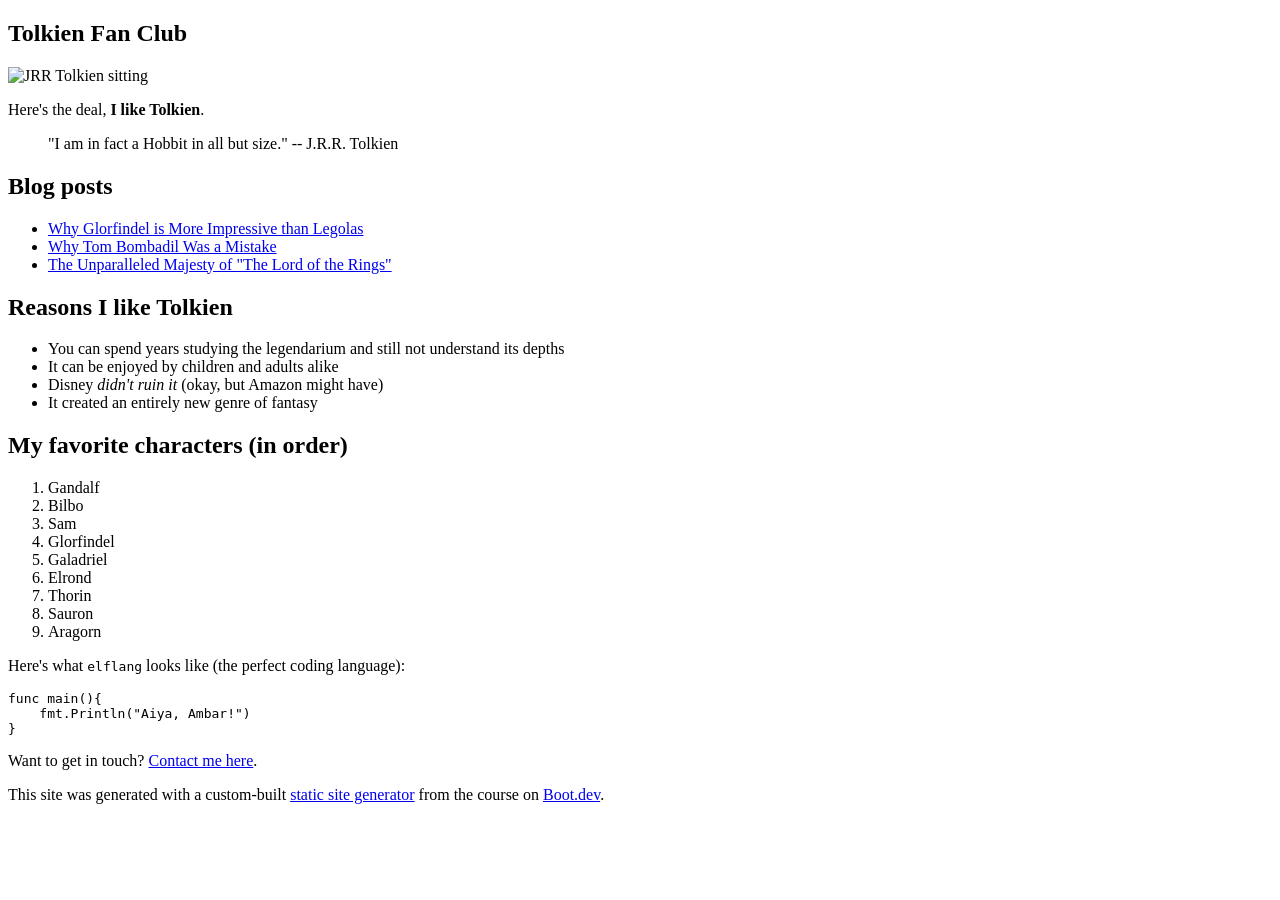
==== docs/index.html @ b98cae08 "SSG can now deploy sites to github pages" ====
<!doctype html>
<html>
  <head>
    <meta charset="utf-8" />
    <meta name="viewport" content="width=device-width, initial-scale=1" />
    <title>Tolkien Fan Club</title>
    <link href="/static-site-generator/index.css" rel="stylesheet" />
  </head>

  <body>
    <article><div><h1>Tolkien Fan Club</h1><p><img src="/static-site-generator/images/tolkien.png" alt="JRR Tolkien sitting"/></p><p>Here's the deal, <b>I like Tolkien</b>.</p><blockquote>"I am in fact a Hobbit in all but size."

-- J.R.R. Tolkien</blockquote><h2>Blog posts</h2><ul><li><a href="/static-site-generator/blog/glorfindel">Why Glorfindel is More Impressive than Legolas</a></li><li><a href="/static-site-generator/blog/tom">Why Tom Bombadil Was a Mistake</a></li><li><a href="/static-site-generator/blog/majesty">The Unparalleled Majesty of "The Lord of the Rings"</a></li></ul><h2>Reasons I like Tolkien</h2><ul><li>You can spend years studying the legendarium and still not understand its depths</li><li>It can be enjoyed by children and adults alike</li><li>Disney <i>didn't ruin it</i> (okay, but Amazon might have)</li><li>It created an entirely new genre of fantasy</li></ul><h2>My favorite characters (in order)</h2><ol><li>Gandalf</li><li>Bilbo</li><li>Sam</li><li>Glorfindel</li><li>Galadriel</li><li>Elrond</li><li>Thorin</li><li>Sauron</li><li>Aragorn</li></ol><p>Here's what <code>elflang</code> looks like (the perfect coding language):</p><pre><code>func main(){
    fmt.Println("Aiya, Ambar!")
}
</code></pre><p>Want to get in touch? <a href="/static-site-generator/contact">Contact me here</a>.</p><p>This site was generated with a custom-built <a href="https://www.boot.dev/courses/build-static-site-generator-python">static site generator</a> from the course on <a href="https://www.boot.dev">Boot.dev</a>.</p></div></article>
  </body>
</html>
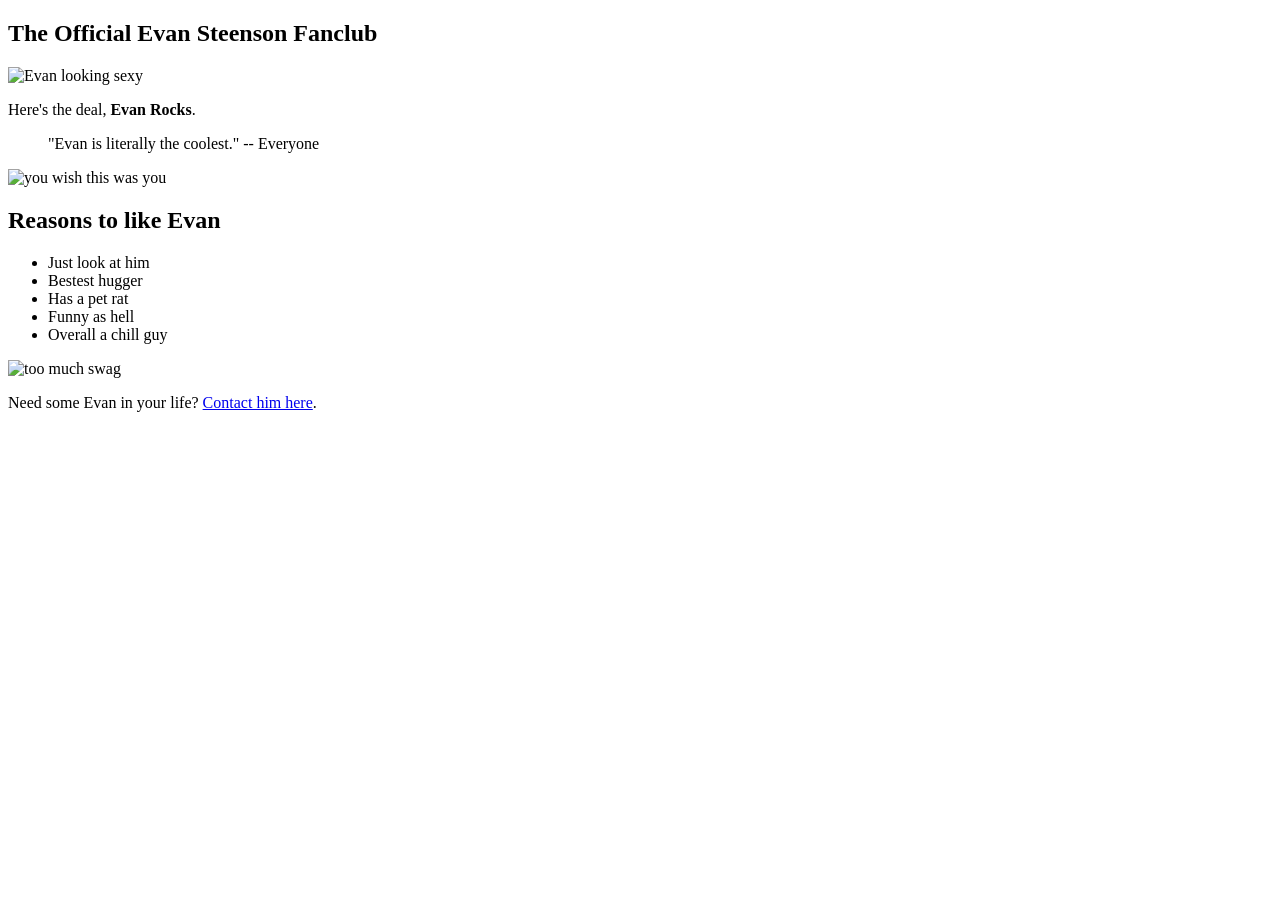
==== commit abc81e8f: "gag site for Evan" ====
--- a/docs/index.html
+++ b/docs/index.html
@@ -3,16 +3,13 @@
   <head>
     <meta charset="utf-8" />
     <meta name="viewport" content="width=device-width, initial-scale=1" />
-    <title>Tolkien Fan Club</title>
+    <title>The Official Evan Steenson Fanclub</title>
     <link href="/static-site-generator/index.css" rel="stylesheet" />
   </head>
 
   <body>
-    <article><div><h1>Tolkien Fan Club</h1><p><img src="/static-site-generator/images/tolkien.png" alt="JRR Tolkien sitting"/></p><p>Here's the deal, <b>I like Tolkien</b>.</p><blockquote>"I am in fact a Hobbit in all but size."
+    <article><div><h1>The Official Evan Steenson Fanclub</h1><p><img src="/static-site-generator/images/sexy.jpg" alt="Evan looking sexy"/></p><p>Here's the deal, <b>Evan Rocks</b>.</p><blockquote>"Evan is literally the coolest."
 
--- J.R.R. Tolkien</blockquote><h2>Blog posts</h2><ul><li><a href="/static-site-generator/blog/glorfindel">Why Glorfindel is More Impressive than Legolas</a></li><li><a href="/static-site-generator/blog/tom">Why Tom Bombadil Was a Mistake</a></li><li><a href="/static-site-generator/blog/majesty">The Unparalleled Majesty of "The Lord of the Rings"</a></li></ul><h2>Reasons I like Tolkien</h2><ul><li>You can spend years studying the legendarium and still not understand its depths</li><li>It can be enjoyed by children and adults alike</li><li>Disney <i>didn't ruin it</i> (okay, but Amazon might have)</li><li>It created an entirely new genre of fantasy</li></ul><h2>My favorite characters (in order)</h2><ol><li>Gandalf</li><li>Bilbo</li><li>Sam</li><li>Glorfindel</li><li>Galadriel</li><li>Elrond</li><li>Thorin</li><li>Sauron</li><li>Aragorn</li></ol><p>Here's what <code>elflang</code> looks like (the perfect coding language):</p><pre><code>func main(){
-    fmt.Println("Aiya, Ambar!")
-}
-</code></pre><p>Want to get in touch? <a href="/static-site-generator/contact">Contact me here</a>.</p><p>This site was generated with a custom-built <a href="https://www.boot.dev/courses/build-static-site-generator-python">static site generator</a> from the course on <a href="https://www.boot.dev">Boot.dev</a>.</p></div></article>
+-- Everyone</blockquote><p><img src="/static-site-generator/images/speedwacer.jpg" alt="you wish this was you"/></p><h2>Reasons to like Evan</h2><ul><li>Just look at him</li><li>Bestest hugger </li><li>Has a pet rat</li><li>Funny as hell</li><li>Overall a chill guy</li></ul><p><img src="/static-site-generator/images/swag.jpg" alt="too much swag"/></p><p>Need some Evan in your life? <a href="https://www.youtube.com/watch?v=dQw4w9WgXcQ">Contact him here</a>.</p></div></article>
   </body>
 </html>
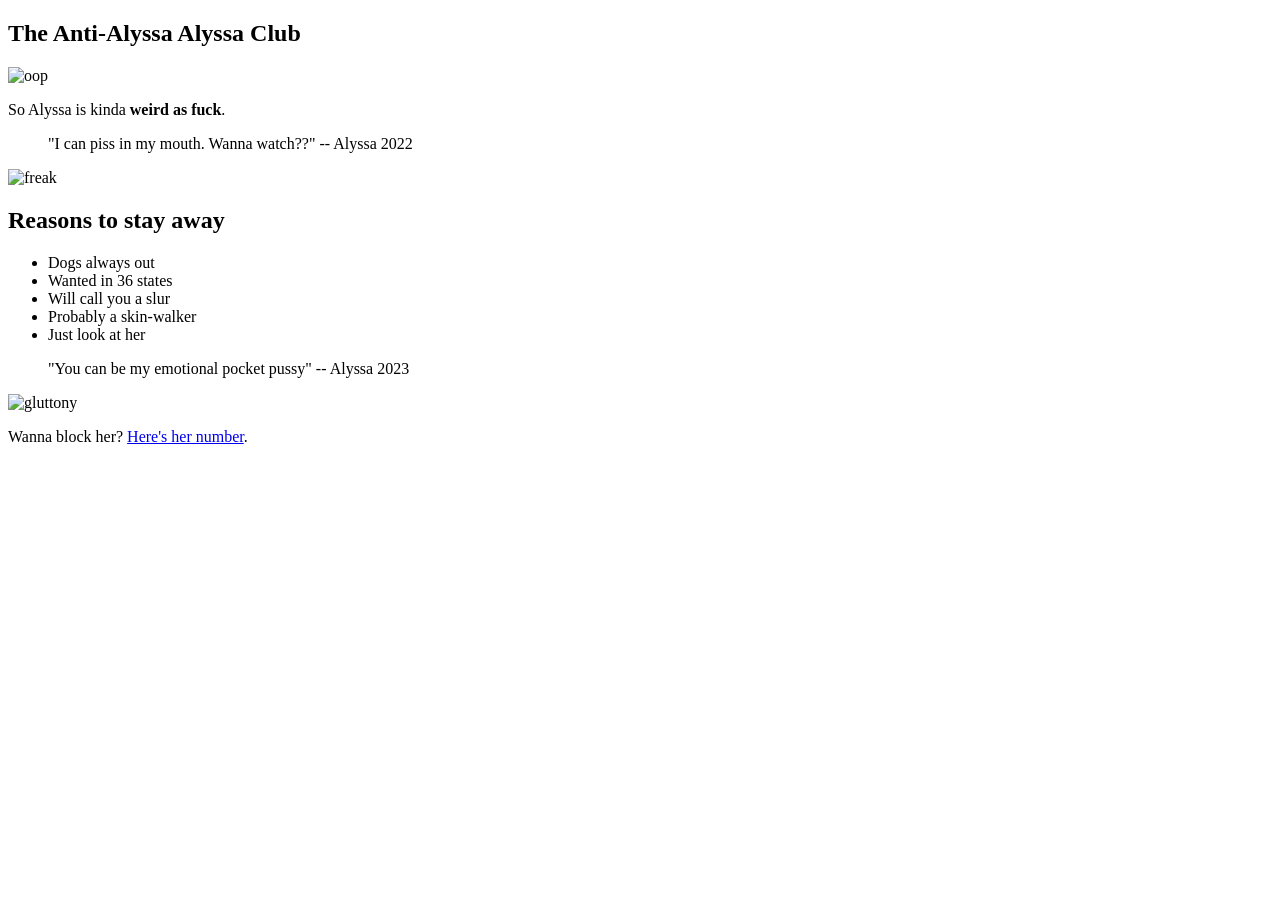
==== commit 2eea9a43: "alyssa's hate page" ====
--- a/docs/index.html
+++ b/docs/index.html
@@ -3,13 +3,13 @@
   <head>
     <meta charset="utf-8" />
     <meta name="viewport" content="width=device-width, initial-scale=1" />
-    <title>The Official Evan Steenson Fanclub</title>
+    <title>The Anti-Alyssa Alyssa Club</title>
     <link href="/static-site-generator/index.css" rel="stylesheet" />
   </head>
 
   <body>
-    <article><div><h1>The Official Evan Steenson Fanclub</h1><p><img src="/static-site-generator/images/sexy.jpg" alt="Evan looking sexy"/></p><p>Here's the deal, <b>Evan Rocks</b>.</p><blockquote>"Evan is literally the coolest."
-
--- Everyone</blockquote><p><img src="/static-site-generator/images/speedwacer.jpg" alt="you wish this was you"/></p><h2>Reasons to like Evan</h2><ul><li>Just look at him</li><li>Bestest hugger </li><li>Has a pet rat</li><li>Funny as hell</li><li>Overall a chill guy</li></ul><p><img src="/static-site-generator/images/swag.jpg" alt="too much swag"/></p><p>Need some Evan in your life? <a href="https://www.youtube.com/watch?v=dQw4w9WgXcQ">Contact him here</a>.</p></div></article>
+    <article><div><h1>The Anti-Alyssa Alyssa Club</h1><p><img src="/static-site-generator/images/oop.jpg" alt="oop"/></p><p>So Alyssa is kinda <b>weird as fuck</b>.</p><blockquote>"I can piss in my mouth. Wanna watch??"
+-- Alyssa 2022</blockquote><p><img src="/static-site-generator/images/gangshi.jpg" alt="freak"/></p><h2>Reasons to stay away</h2><ul><li>Dogs always out</li><li>Wanted in 36 states</li><li>Will call you a slur</li><li>Probably a skin-walker</li><li>Just look at her</li></ul><blockquote>"You can be my emotional pocket pussy"
+-- Alyssa 2023</blockquote><p><img src="/static-site-generator/images/glotton.jpg" alt="gluttony"/></p><p>Wanna block her? <a href="https://youtu.be/ny6cHBBeNpI?si=n3qnMdDNXs87nO4">Here's her number</a>.</p></div></article>
   </body>
 </html>
